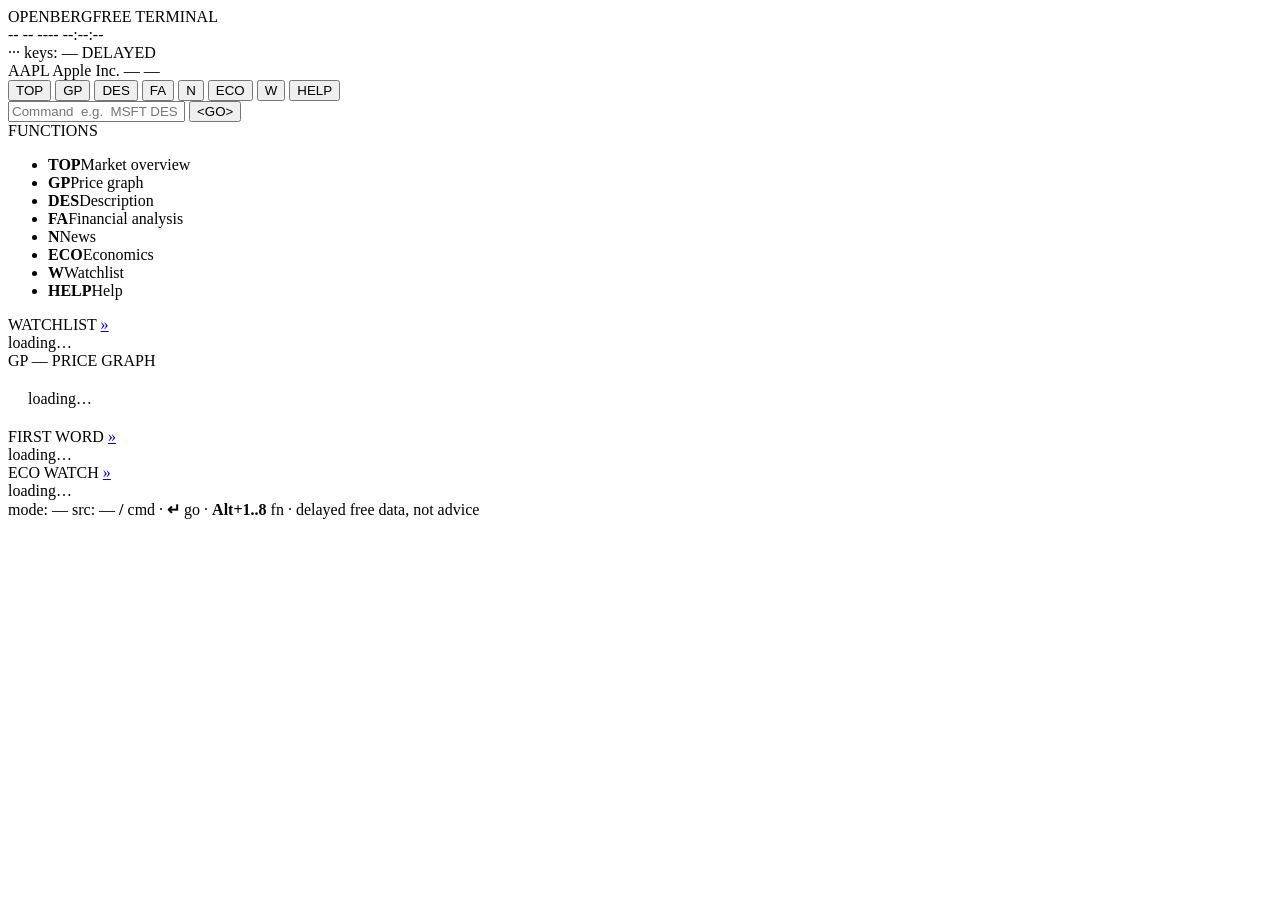
==== bloomberg-terminal/frontend/index.html @ b00d8342 "Add OpenBerg: free Bloomberg-style terminal (stocks, news, macro) - FastAPI backend with free provid" ====
<!DOCTYPE html>
<html lang="en">
<head>
<meta charset="UTF-8">
<meta name="viewport" content="width=device-width, initial-scale=1.0">
<title>OpenBerg — Free Bloomberg-style Terminal</title>
<link rel="stylesheet" href="/css/styles.css">
<link rel="icon" href="data:image/svg+xml,<svg xmlns='http://www.w3.org/2000/svg' viewBox='0 0 16 16'><rect width='16' height='16' fill='%23ffa100'/><text x='2' y='12' font-size='11' font-family='monospace' font-weight='bold'>B</text></svg>">
</head>
<body>
<header class="topbar">
  <div class="brand"><span class="logo">OPENBERG</span><span class="tag">FREE TERMINAL</span></div>
  <div class="clock" id="clock">-- -- ---- --:--:--</div>
  <div class="badges">
    <span class="badge" id="modeBadge" title="Data mode of last response">···</span>
    <span class="badge dim" id="keyBadge" title="Free API keys configured">keys: —</span>
    <span class="badge dim" title="Free data is delayed">DELAYED</span>
  </div>
</header>

<div class="tickerbar">
  <div class="sec" id="secBox">
    <span class="sec-sym" id="secSym">AAPL</span>
    <span class="sec-name" id="secName">Apple Inc.</span>
    <span class="sec-px" id="secPx">—</span>
    <span class="sec-chg" id="secChg">—</span>
  </div>
  <nav class="fns" id="fnTabs">
    <button data-fn="TOP">TOP</button>
    <button data-fn="GP">GP</button>
    <button data-fn="DES">DES</button>
    <button data-fn="FA">FA</button>
    <button data-fn="N">N</button>
    <button data-fn="ECO">ECO</button>
    <button data-fn="W">W</button>
    <button data-fn="HELP">HELP</button>
  </nav>
  <div class="cmd">
    <input id="cmdInput" type="text" autocomplete="off" spellcheck="false"
           placeholder='Command  e.g.  MSFT DES   ·   N TSLA   ·   ECO   ·   / to focus'>
    <div class="ac" id="acBox" hidden></div>
    <button id="goBtn" title="Run command (Enter)">&lt;GO&gt;</button>
  </div>
</div>

<main class="grid">
  <aside class="left">
    <div class="panel">
      <div class="ph">FUNCTIONS</div>
      <ul class="fnlist" id="fnList">
        <li data-fn="TOP"><b>TOP</b><span>Market overview</span></li>
        <li data-fn="GP"><b>GP</b><span>Price graph</span></li>
        <li data-fn="DES"><b>DES</b><span>Description</span></li>
        <li data-fn="FA"><b>FA</b><span>Financial analysis</span></li>
        <li data-fn="N"><b>N</b><span>News</span></li>
        <li data-fn="ECO"><b>ECO</b><span>Economics</span></li>
        <li data-fn="W"><b>W</b><span>Watchlist</span></li>
        <li data-fn="HELP"><b>HELP</b><span>Help</span></li>
      </ul>
    </div>
    <div class="panel">
      <div class="ph">WATCHLIST <a href="#" id="wlEdit" title="Open watchlist">»</a></div>
      <div id="wlMini" class="wlmini"><div class="muted">loading…</div></div>
    </div>
  </aside>

  <section class="center panel">
    <div class="ph" id="viewTitle">GP — PRICE GRAPH</div>
    <div id="view"><div class="muted" style="padding:20px">loading…</div></div>
  </section>

  <aside class="right">
    <div class="panel">
      <div class="ph">FIRST WORD <a href="#" data-goto="N" title="Open news">»</a></div>
      <div id="newsRail"><div class="muted">loading…</div></div>
    </div>
    <div class="panel">
      <div class="ph">ECO WATCH <a href="#" data-goto="ECO" title="Open calendar">»</a></div>
      <div id="ecoRail"><div class="muted">loading…</div></div>
    </div>
  </aside>
</main>

<footer class="statusbar">
  <span id="stMode">mode: —</span>
  <span id="stSrc">src: —</span>
  <span class="sp"></span>
  <span class="keys"><b>/</b> cmd · <b>↵</b> go · <b>Alt+1..8</b> fn · delayed free data, not advice</span>
</footer>

<div id="toasts"></div>
<script src="/js/api.js"></script>
<script src="/js/charts.js"></script>
<script src="/js/views.js"></script>
<script src="/js/app.js"></script>
</body>
</html>
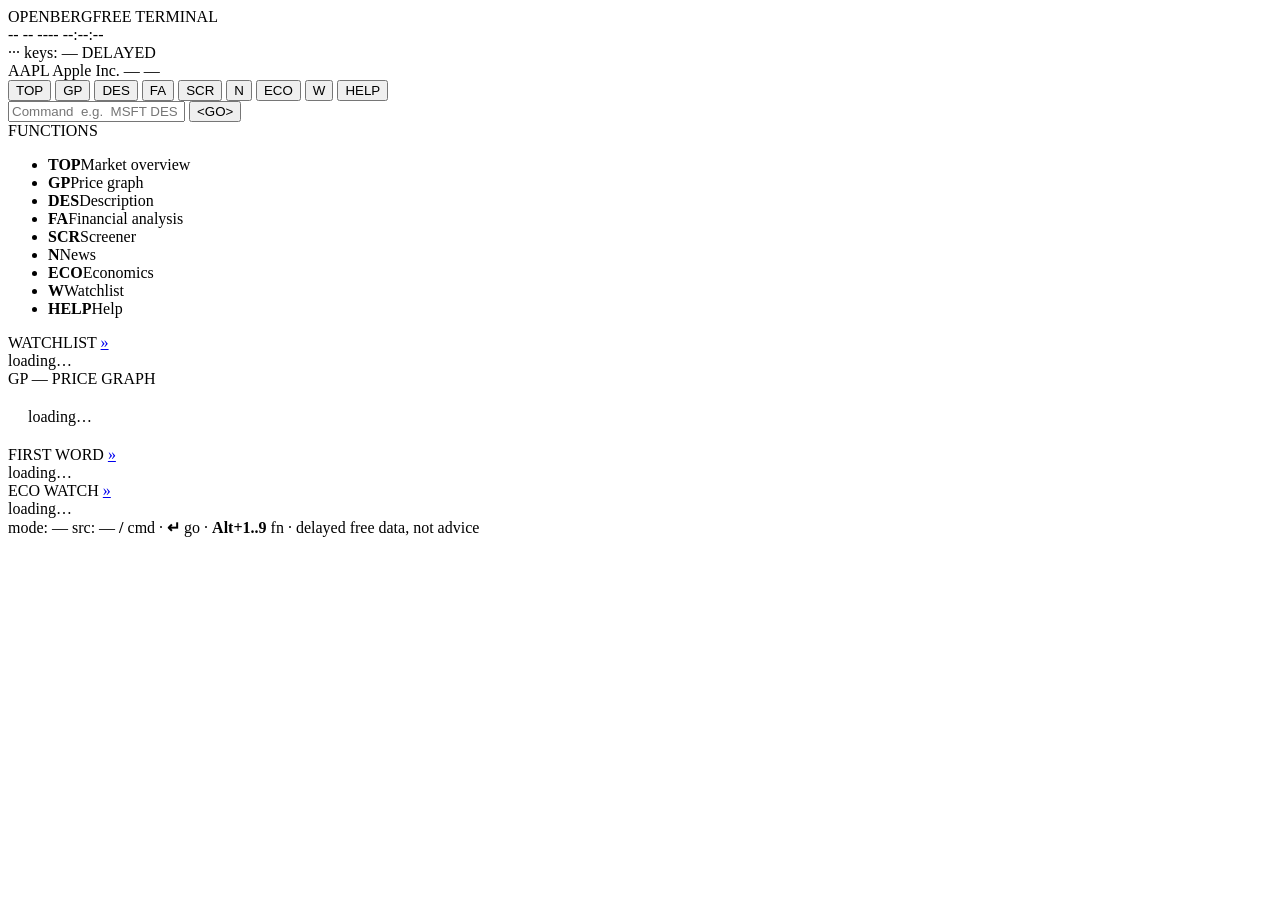
==== commit 8876804e: "Add SCR stock screener (EQS-style) - 112-symbol liquid universe with sectors in data/defaults.json -" ====
--- a/bloomberg-terminal/frontend/index.html
+++ b/bloomberg-terminal/frontend/index.html
@@ -30,6 +30,7 @@
     <button data-fn="GP">GP</button>
     <button data-fn="DES">DES</button>
     <button data-fn="FA">FA</button>
+    <button data-fn="SCR">SCR</button>
     <button data-fn="N">N</button>
     <button data-fn="ECO">ECO</button>
     <button data-fn="W">W</button>
@@ -52,6 +53,7 @@
         <li data-fn="GP"><b>GP</b><span>Price graph</span></li>
         <li data-fn="DES"><b>DES</b><span>Description</span></li>
         <li data-fn="FA"><b>FA</b><span>Financial analysis</span></li>
+        <li data-fn="SCR"><b>SCR</b><span>Screener</span></li>
         <li data-fn="N"><b>N</b><span>News</span></li>
         <li data-fn="ECO"><b>ECO</b><span>Economics</span></li>
         <li data-fn="W"><b>W</b><span>Watchlist</span></li>
@@ -85,7 +87,7 @@
   <span id="stMode">mode: —</span>
   <span id="stSrc">src: —</span>
   <span class="sp"></span>
-  <span class="keys"><b>/</b> cmd · <b>↵</b> go · <b>Alt+1..8</b> fn · delayed free data, not advice</span>
+  <span class="keys"><b>/</b> cmd · <b>↵</b> go · <b>Alt+1..9</b> fn · delayed free data, not advice</span>
 </footer>
 
 <div id="toasts"></div>
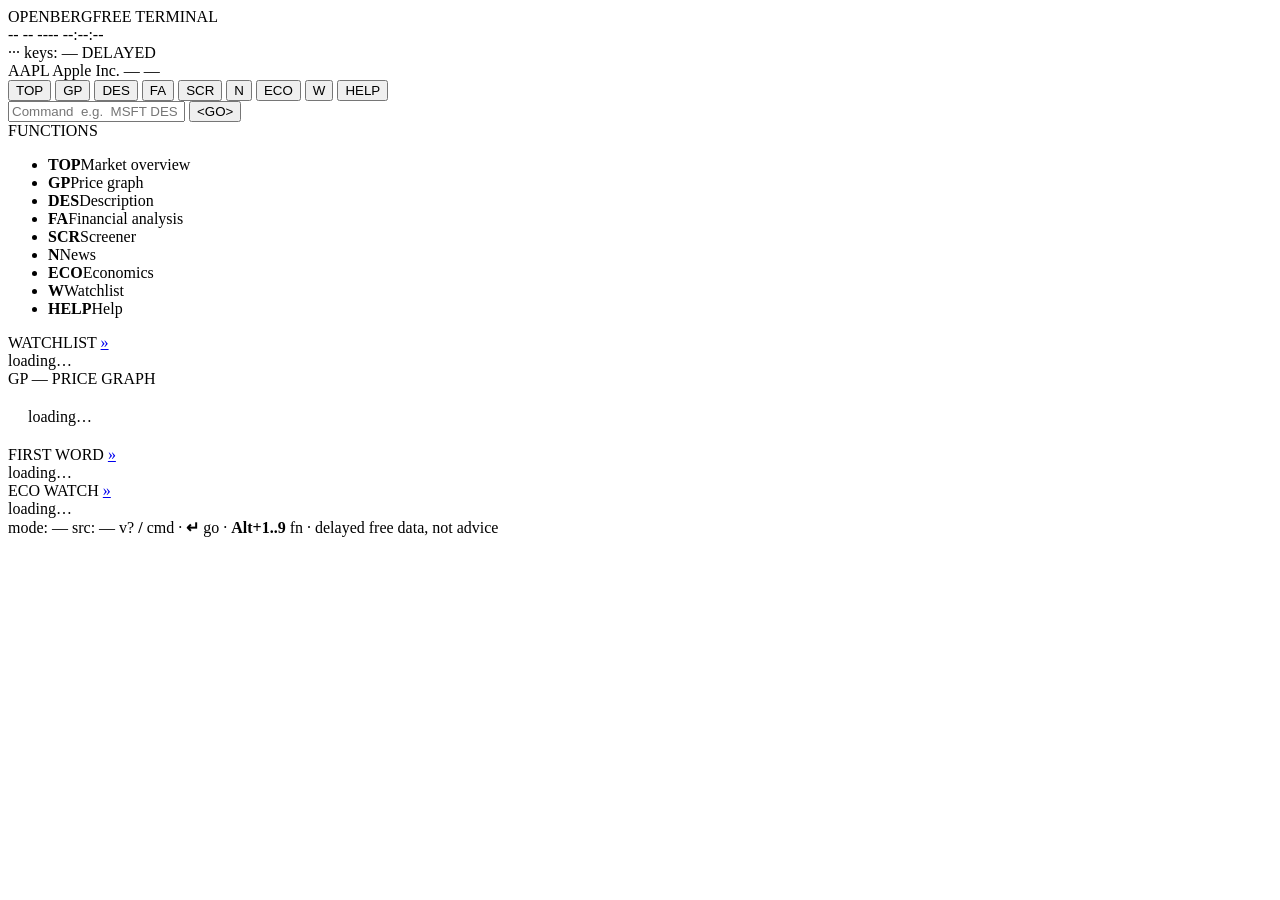
==== commit 9d5807d8: "Show app version in footer + cache-bust static JS/CSS (v0.2.1) - /api/status exposes version; footer" ====
--- a/bloomberg-terminal/frontend/index.html
+++ b/bloomberg-terminal/frontend/index.html
@@ -4,7 +4,7 @@
 <meta charset="UTF-8">
 <meta name="viewport" content="width=device-width, initial-scale=1.0">
 <title>OpenBerg — Free Bloomberg-style Terminal</title>
-<link rel="stylesheet" href="/css/styles.css">
+<link rel="stylesheet" href="/css/styles.css?v=0.2.1">
 <link rel="icon" href="data:image/svg+xml,<svg xmlns='http://www.w3.org/2000/svg' viewBox='0 0 16 16'><rect width='16' height='16' fill='%23ffa100'/><text x='2' y='12' font-size='11' font-family='monospace' font-weight='bold'>B</text></svg>">
 </head>
 <body>
@@ -86,14 +86,15 @@
 <footer class="statusbar">
   <span id="stMode">mode: —</span>
   <span id="stSrc">src: —</span>
+  <span id="stVer" title="App version">v?</span>
   <span class="sp"></span>
   <span class="keys"><b>/</b> cmd · <b>↵</b> go · <b>Alt+1..9</b> fn · delayed free data, not advice</span>
 </footer>
 
 <div id="toasts"></div>
-<script src="/js/api.js"></script>
-<script src="/js/charts.js"></script>
-<script src="/js/views.js"></script>
-<script src="/js/app.js"></script>
+<script src="/js/api.js?v=0.2.1"></script>
+<script src="/js/charts.js?v=0.2.1"></script>
+<script src="/js/views.js?v=0.2.1"></script>
+<script src="/js/app.js?v=0.2.1"></script>
 </body>
 </html>
